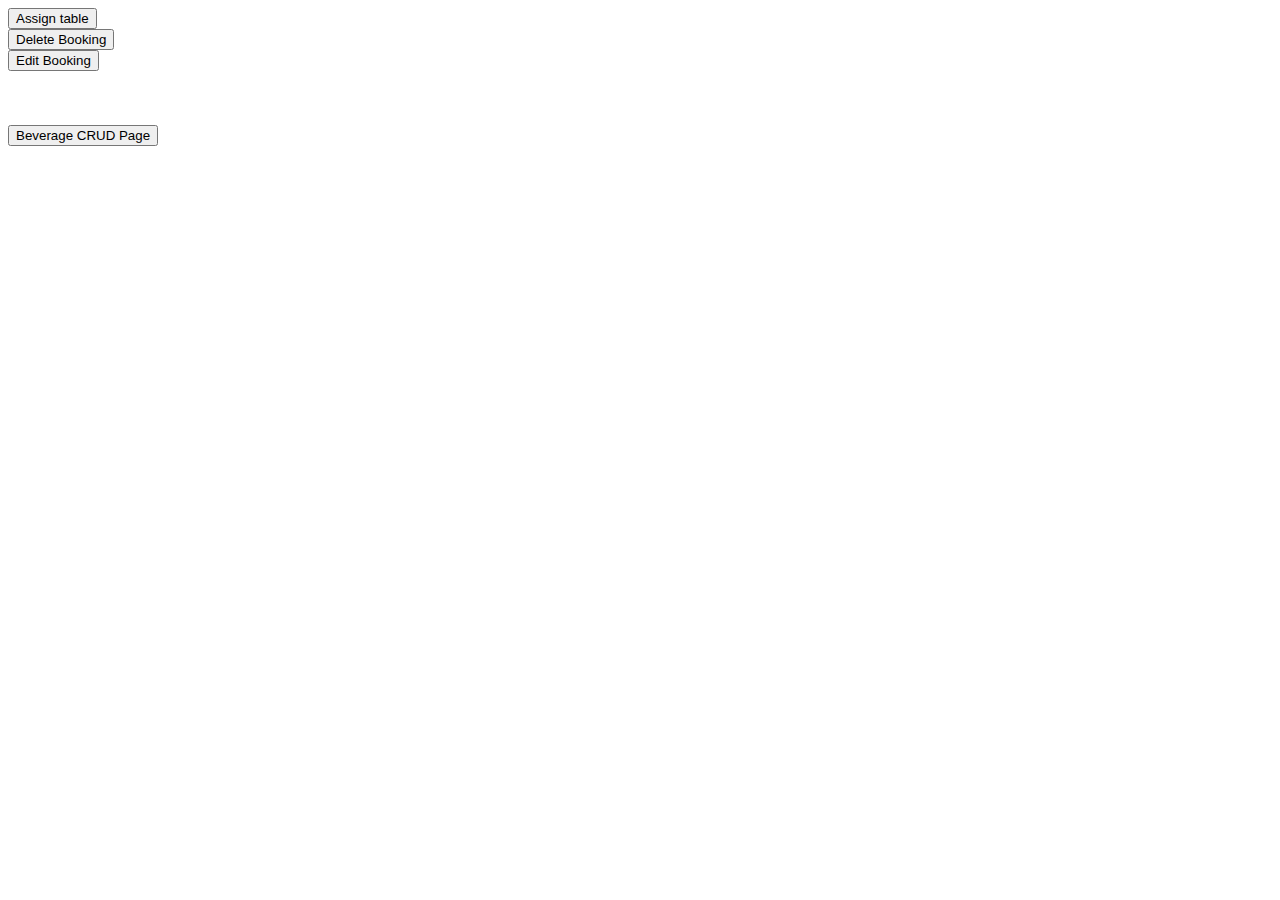
==== src/main/resources/templates/adminview.html @ 9946800a "Add beverage management functionality and redesign front-end" ====
<!DOCTYPE html>
<html lang="en">
<head>
    <meta charset="UTF-8">
    <title>Title</title>
    <link rel="stylesheet">
</head>
<body>
<tr id="block" th:each="reservation, stat : ${reservation}">
    <td th:text="${reservation.name}"></td>
    <td th:text="${reservation.companyName}"></td>
    <td th:text="${reservation.reservationDate}"></td>
    <td th:text="${reservation.time}"></td>
    <td th:text="' - Duration: ' + ${reservation.durationInHours}"></td>
    <td th:text="' - Number of Seats: ' + ${reservation.numberOfSeats}"></td>
    <td th:text="' - Unassigned Seats: ' + (${reservation.numberOfSeats - sumOfAssignedSeats[stat.index]})"></td>

    <td>
        <form class="buttonform" th:action="@{'/'+ ${adminUrl} + '/assigntable'}" th:object="${reservation}" method="post">
            <button type="submit">Assign table</button>
            <!-- Optional hidden input field -->
            <input type="hidden" name="reservationUrl" th:value="${reservation.url}" />
        </form>
    </td>

    <td>
        <form class="buttonform" th:action="@{'/'+ ${adminUrl} + '/deletebooking'}" th:object="${reservation}" method="post">
            <button type="submit">Delete Booking</button>
            <input type="hidden" name="reservationUrl" th:value="${reservation.url}" />
        </form>
    </td>

    <td>
        <form class="buttonform" th:action="@{'/'+ ${adminUrl} + '/editbooking'}" th:object="${reservation}" method="post">
            <button type="submit">Edit Booking</button>
            <input type="hidden" name="reservationUrl" th:value="${reservation.url}" />
        </form>
    </td>
    <br> <br> <br>


</tr>

<div>
    <form class="buttonform" th:action="@{'/'+ ${adminUrl} + '/redirecttobeveragecrud'}" th:object="${reservation}" method="post">
        <button type="submit">Beverage CRUD Page</button>
    </form>
</div>

</body>
</html>
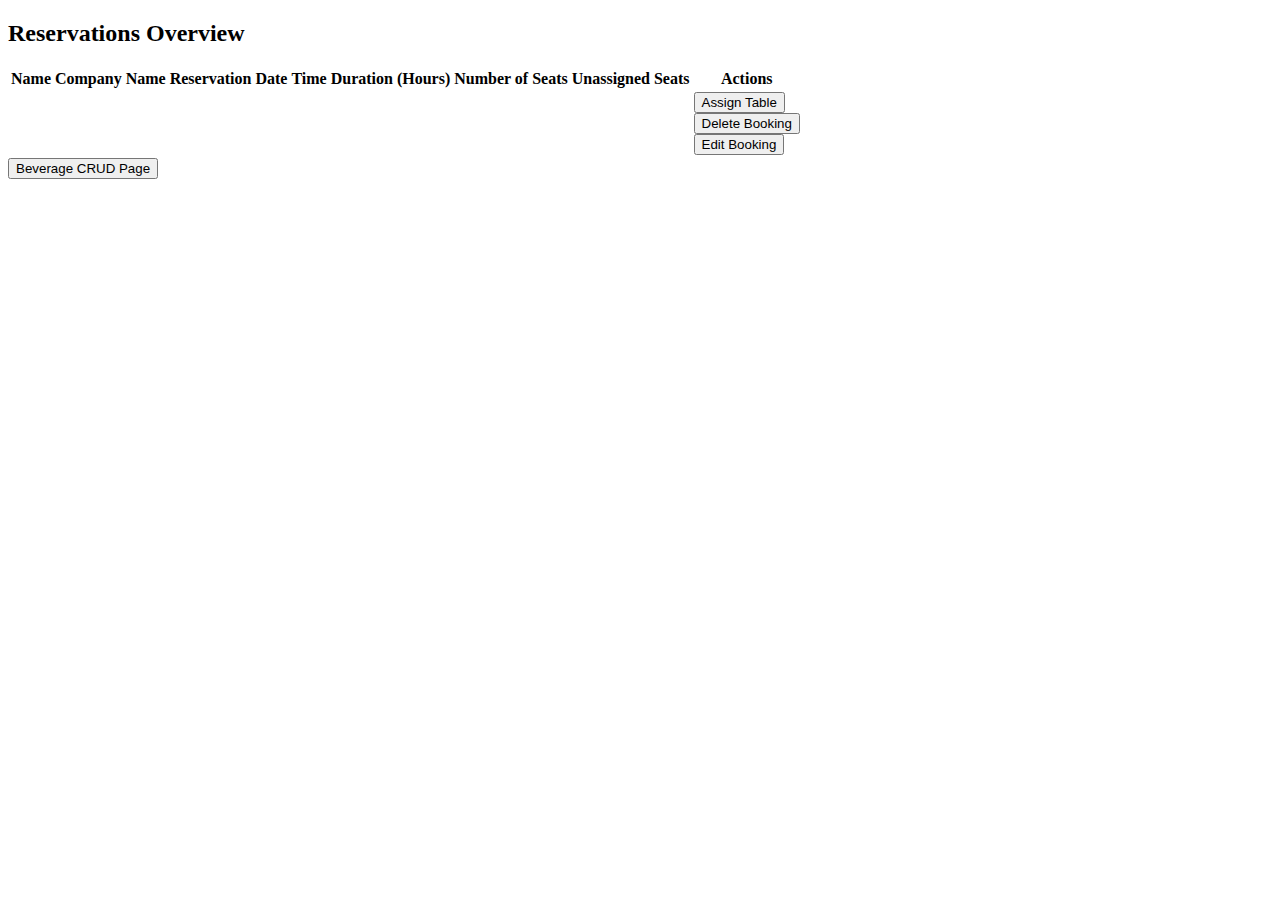
==== commit 9ce8b1ac: "Add styling and structure improvements to templates" ====
--- a/src/main/resources/templates/adminview.html
+++ b/src/main/resources/templates/adminview.html
@@ -2,50 +2,57 @@
 <html lang="en">
 <head>
     <meta charset="UTF-8">
-    <title>Title</title>
-    <link rel="stylesheet">
+    <title>Admin Reservation Management</title>
+    <link rel="stylesheet" th:href="@{/resources/static/stylesheet.css}">
 </head>
 <body>
-<tr id="block" th:each="reservation, stat : ${reservation}">
-    <td th:text="${reservation.name}"></td>
-    <td th:text="${reservation.companyName}"></td>
-    <td th:text="${reservation.reservationDate}"></td>
-    <td th:text="${reservation.time}"></td>
-    <td th:text="' - Duration: ' + ${reservation.durationInHours}"></td>
-    <td th:text="' - Number of Seats: ' + ${reservation.numberOfSeats}"></td>
-    <td th:text="' - Unassigned Seats: ' + (${reservation.numberOfSeats - sumOfAssignedSeats[stat.index]})"></td>
+<div class="admin-container">
+    <h2>Reservations Overview</h2>
+    <table class="reservations-table">
+        <thead>
+        <tr>
+            <th>Name</th>
+            <th>Company Name</th>
+            <th>Reservation Date</th>
+            <th>Time</th>
+            <th>Duration (Hours)</th>
+            <th>Number of Seats</th>
+            <th>Unassigned Seats</th>
+            <th>Actions</th>
+        </tr>
+        </thead>
+        <tbody>
+        <tr th:each="reservation, stat : ${reservation}">
+            <td th:text="${reservation.name}"></td>
+            <td th:text="${reservation.companyName}"></td>
+            <td th:text="${reservation.reservationDate}"></td>
+            <td th:text="${reservation.time}"></td>
+            <td th:text="${reservation.durationInHours}"></td>
+            <td th:text="${reservation.numberOfSeats}"></td>
+            <td th:text="${reservation.numberOfSeats - sumOfAssignedSeats[stat.index]}"></td>
+            <td class="action-buttons">
+                <form th:action="@{'/'+ ${adminUrl} + '/assigntable'}" th:object="${reservation}" method="post" class="inline-form">
+                    <button type="submit" class="btn">Assign Table</button>
+                    <input type="hidden" name="reservationUrl" th:value="${reservation.url}" />
+                </form>
+                <form th:action="@{'/'+ ${adminUrl} + '/deletebooking'}" th:object="${reservation}" method="post" class="inline-form">
+                    <button type="submit" class="btn btn-danger">Delete Booking</button>
+                    <input type="hidden" name="reservationUrl" th:value="${reservation.url}" />
+                </form>
+                <form th:action="@{'/'+ ${adminUrl} + '/editbooking'}" th:object="${reservation}" method="post" class="inline-form">
+                    <button type="submit" class="btn btn-secondary">Edit Booking</button>
+                    <input type="hidden" name="reservationUrl" th:value="${reservation.url}" />
+                </form>
+            </td>
+        </tr>
+        </tbody>
+    </table>
 
-    <td>
-        <form class="buttonform" th:action="@{'/'+ ${adminUrl} + '/assigntable'}" th:object="${reservation}" method="post">
-            <button type="submit">Assign table</button>
-            <!-- Optional hidden input field -->
-            <input type="hidden" name="reservationUrl" th:value="${reservation.url}" />
+    <div class="centerDiv">
+        <form th:action="@{'/'+ ${adminUrl} + '/redirecttobeveragecrud'}" method="post">
+            <button type="submit" class="btn btn-secondary">Beverage CRUD Page</button>
         </form>
-    </td>
-
-    <td>
-        <form class="buttonform" th:action="@{'/'+ ${adminUrl} + '/deletebooking'}" th:object="${reservation}" method="post">
-            <button type="submit">Delete Booking</button>
-            <input type="hidden" name="reservationUrl" th:value="${reservation.url}" />
-        </form>
-    </td>
-
-    <td>
-        <form class="buttonform" th:action="@{'/'+ ${adminUrl} + '/editbooking'}" th:object="${reservation}" method="post">
-            <button type="submit">Edit Booking</button>
-            <input type="hidden" name="reservationUrl" th:value="${reservation.url}" />
-        </form>
-    </td>
-    <br> <br> <br>
-
-
-</tr>
-
-<div>
-    <form class="buttonform" th:action="@{'/'+ ${adminUrl} + '/redirecttobeveragecrud'}" th:object="${reservation}" method="post">
-        <button type="submit">Beverage CRUD Page</button>
-    </form>
+    </div>
 </div>
-
 </body>
-</html>+</html>
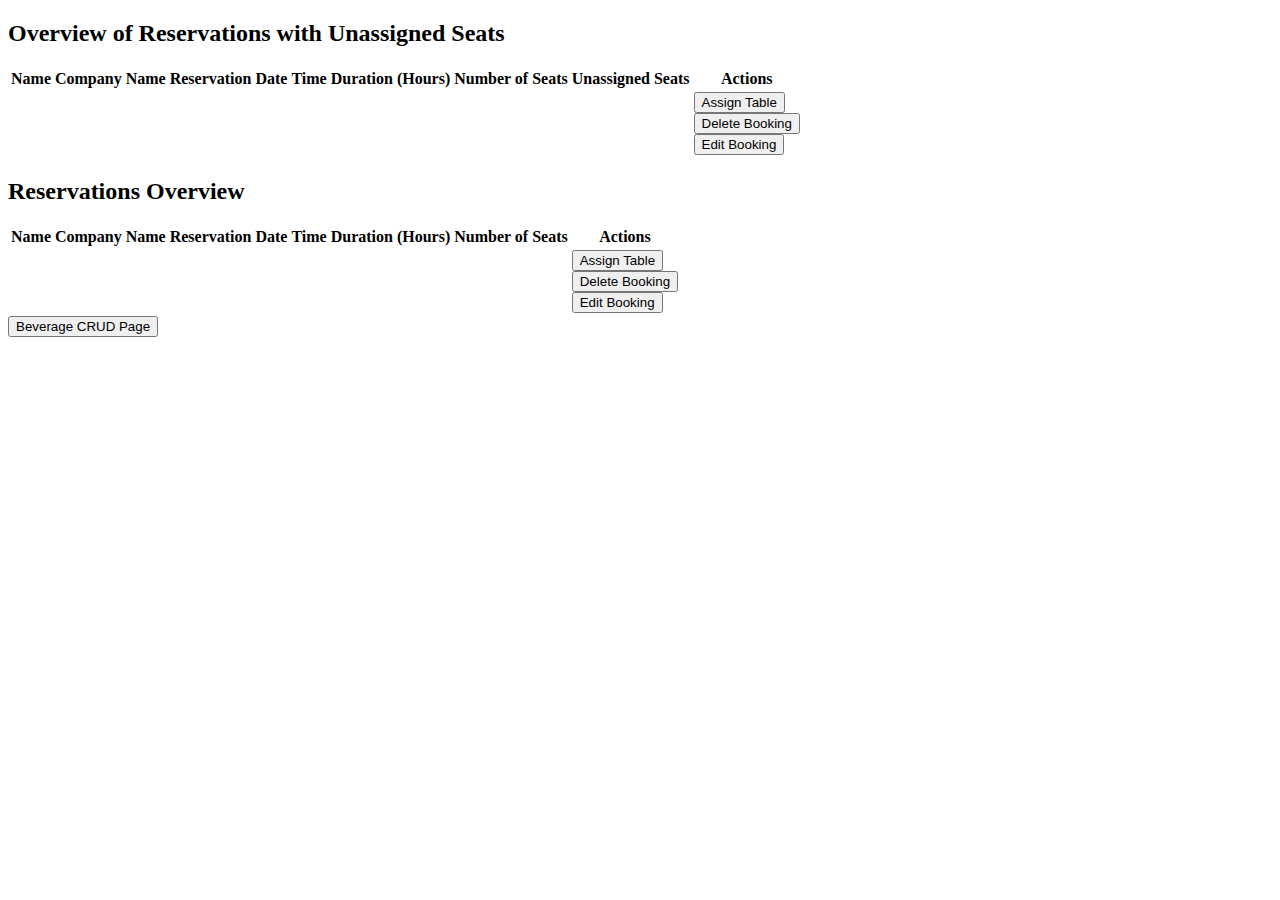
==== commit 019f8de2: "Add comprehensive styling and admin functionalities" ====
--- a/src/main/resources/templates/adminview.html
+++ b/src/main/resources/templates/adminview.html
@@ -7,7 +7,7 @@
 </head>
 <body>
 <div class="admin-container">
-    <h2>Reservations Overview</h2>
+    <h2>Overview of Reservations with Unassigned Seats</h2>
     <table class="reservations-table">
         <thead>
         <tr>
@@ -48,6 +48,47 @@
         </tbody>
     </table>
 
+
+
+    <h2>Reservations Overview</h2>
+    <table class="reservations-table">
+        <thead>
+        <tr>
+            <th>Name</th>
+            <th>Company Name</th>
+            <th>Reservation Date</th>
+            <th>Time</th>
+            <th>Duration (Hours)</th>
+            <th>Number of Seats</th>
+            <th>Actions</th>
+        </tr>
+        </thead>
+        <tbody>
+        <tr th:each="reservation, stat : ${listOfUpcomingReservations}">
+            <td th:text="${reservation.name}"></td>
+            <td th:text="${reservation.companyName}"></td>
+            <td th:text="${reservation.reservationDate}"></td>
+            <td th:text="${reservation.time}"></td>
+            <td th:text="${reservation.durationInHours}"></td>
+            <td th:text="${reservation.numberOfSeats}"></td>
+            <td class="action-buttons">
+                <form th:action="@{'/'+ ${adminUrl} + '/assigntable'}" th:object="${reservation}" method="post" class="inline-form">
+                    <button type="submit" class="btn">Assign Table</button>
+                    <input type="hidden" name="reservationUrl" th:value="${reservation.url}" />
+                </form>
+                <form th:action="@{'/'+ ${adminUrl} + '/deletebooking'}" th:object="${reservation}" method="post" class="inline-form">
+                    <button type="submit" class="btn btn-danger">Delete Booking</button>
+                    <input type="hidden" name="reservationUrl" th:value="${reservation.url}" />
+                </form>
+                <form th:action="@{'/'+ ${adminUrl} + '/editbooking'}" th:object="${reservation}" method="post" class="inline-form">
+                    <button type="submit" class="btn btn-secondary">Edit Booking</button>
+                    <input type="hidden" name="reservationUrl" th:value="${reservation.url}" />
+                </form>
+            </td>
+        </tr>
+        </tbody>
+    </table>
+
     <div class="centerDiv">
         <form th:action="@{'/'+ ${adminUrl} + '/redirecttobeveragecrud'}" method="post">
             <button type="submit" class="btn btn-secondary">Beverage CRUD Page</button>
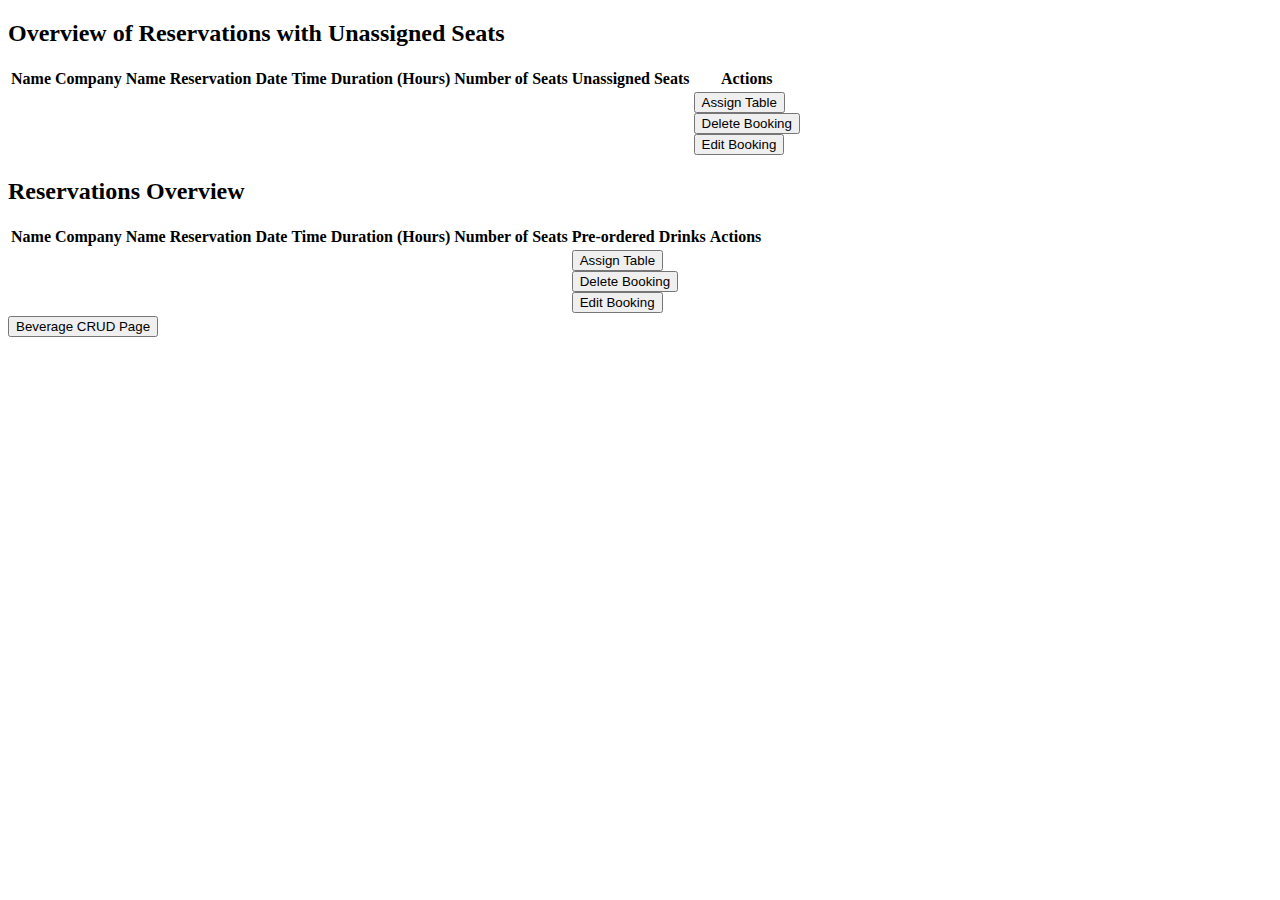
==== commit 781fc2cf: "Add beverage reservations to admin front page." ====
--- a/src/main/resources/templates/adminview.html
+++ b/src/main/resources/templates/adminview.html
@@ -60,6 +60,7 @@
             <th>Time</th>
             <th>Duration (Hours)</th>
             <th>Number of Seats</th>
+            <th>Pre-ordered Drinks</th>
             <th>Actions</th>
         </tr>
         </thead>
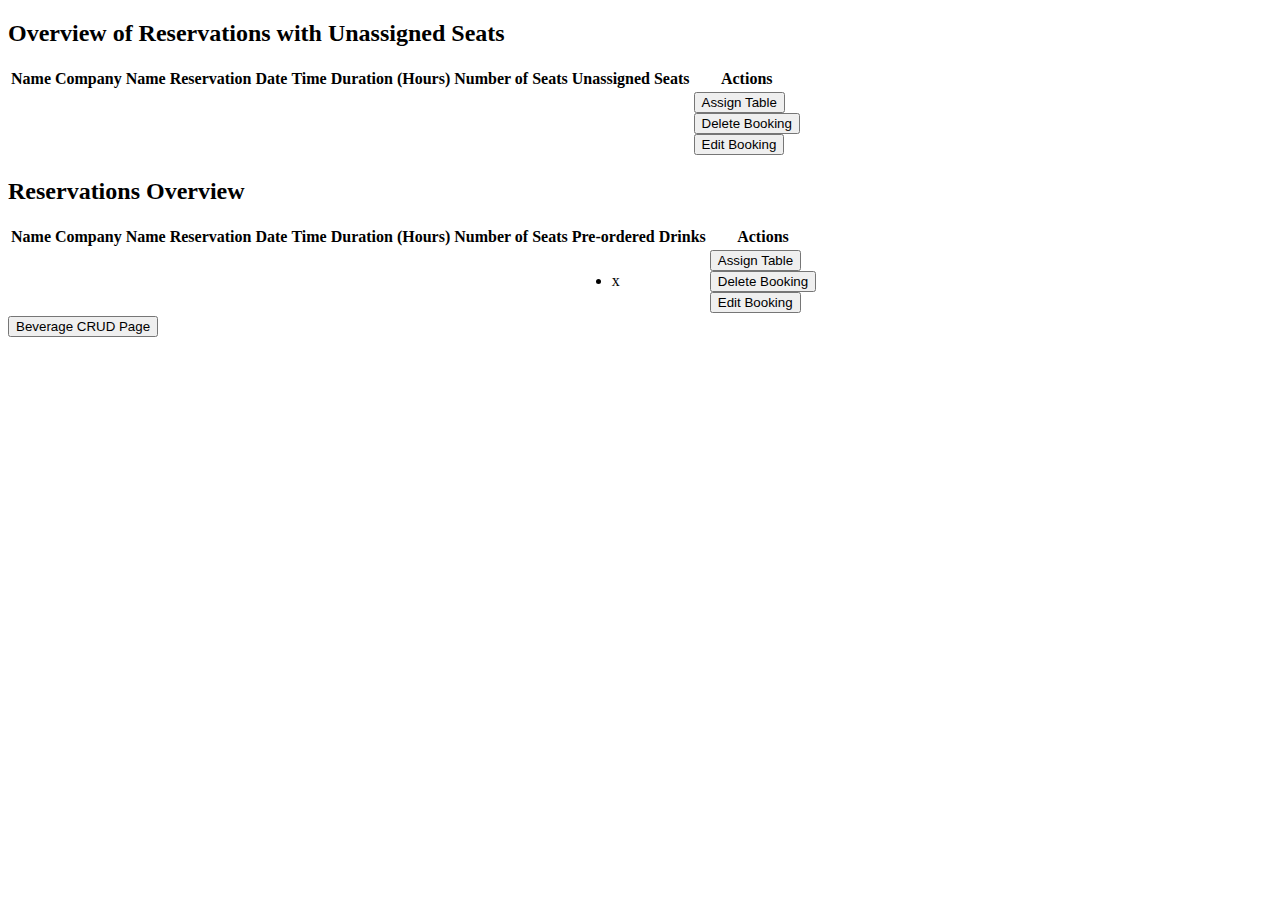
==== commit b1d7147e: "Add drinks mapping to admin view" ====
--- a/src/main/resources/templates/adminview.html
+++ b/src/main/resources/templates/adminview.html
@@ -72,6 +72,13 @@
             <td th:text="${reservation.time}"></td>
             <td th:text="${reservation.durationInHours}"></td>
             <td th:text="${reservation.numberOfSeats}"></td>
+            <td>
+                <ul th:if="${drinksMap[reservation.id] != null}" th:each="drink : ${drinksMap[reservation.id]}">
+                    <li>
+                        <span th:text="${drink.name}"></span> x <span th:text="${drink.quantity}"></span>
+                    </li>
+                </ul>
+            </td>
             <td class="action-buttons">
                 <form th:action="@{'/'+ ${adminUrl} + '/assigntable'}" th:object="${reservation}" method="post" class="inline-form">
                     <button type="submit" class="btn">Assign Table</button>
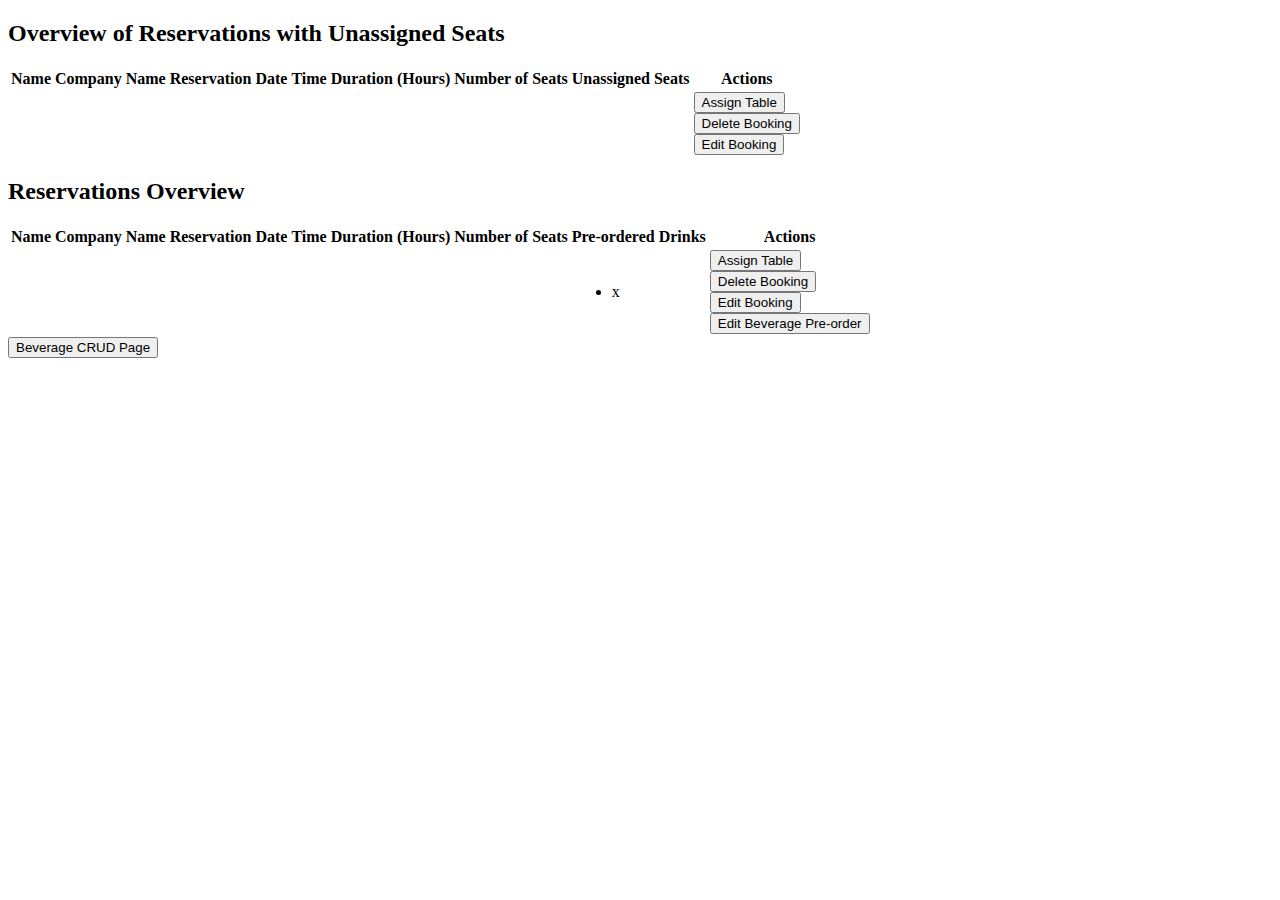
==== commit 2dc179b5: "Add feature to edit beverage reservations" ====
--- a/src/main/resources/templates/adminview.html
+++ b/src/main/resources/templates/adminview.html
@@ -92,6 +92,10 @@
                     <button type="submit" class="btn btn-secondary">Edit Booking</button>
                     <input type="hidden" name="reservationUrl" th:value="${reservation.url}" />
                 </form>
+                <form th:action="@{'/'+ ${adminUrl} + '/editbeveragepreorder'}" th:object="${reservation}" method="post" class="inline-form">
+                    <button type="submit" class="btn btn-secondary">Edit Beverage Pre-order</button>
+                    <input type="hidden" name="reservationUrl" th:value="${reservation.url}" />
+                </form>
             </td>
         </tr>
         </tbody>
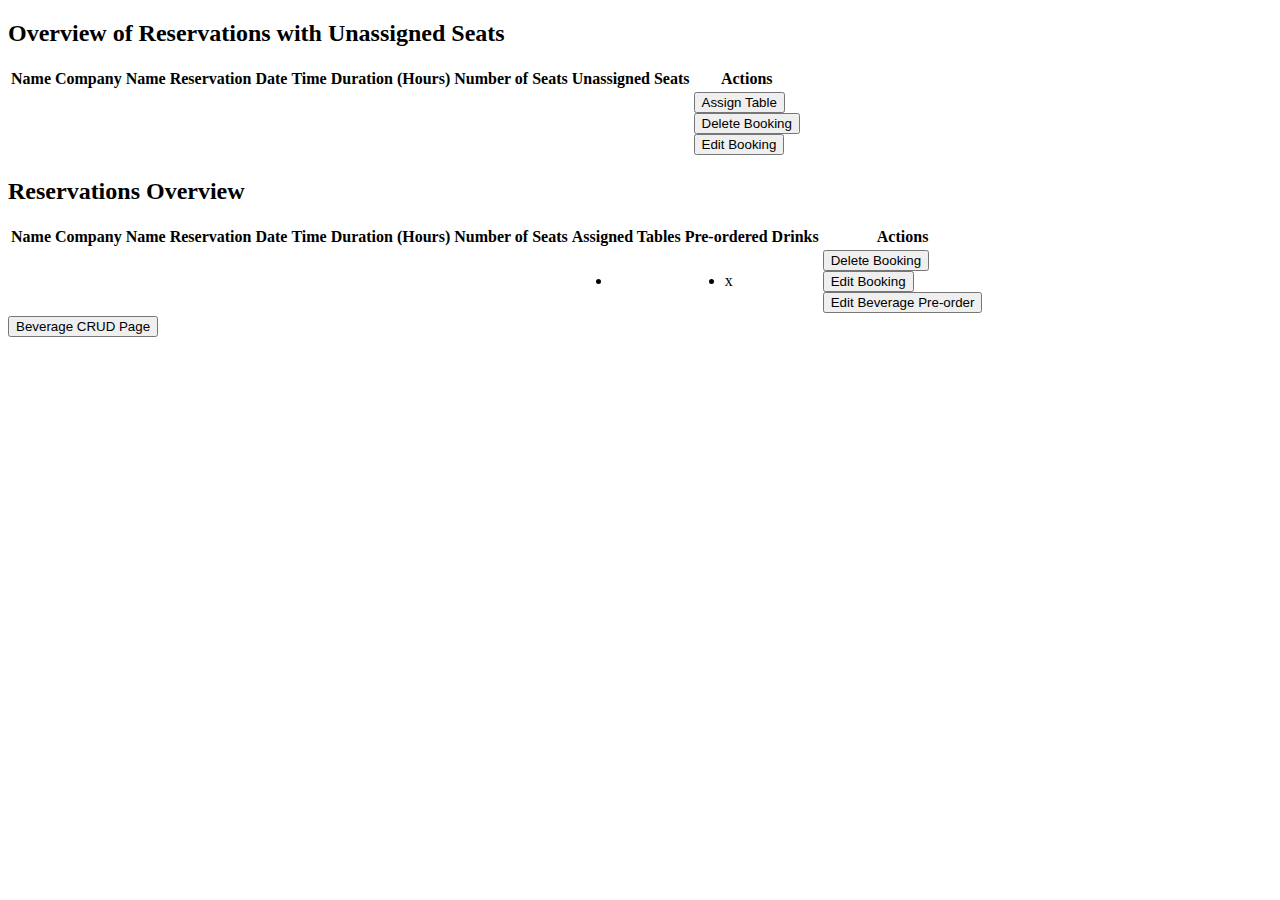
==== commit 44f12cff: "Add table assignment functionality to reservations" ====
--- a/src/main/resources/templates/adminview.html
+++ b/src/main/resources/templates/adminview.html
@@ -60,6 +60,7 @@
             <th>Time</th>
             <th>Duration (Hours)</th>
             <th>Number of Seats</th>
+            <th>Assigned Tables</th>
             <th>Pre-ordered Drinks</th>
             <th>Actions</th>
         </tr>
@@ -73,6 +74,14 @@
             <td th:text="${reservation.durationInHours}"></td>
             <td th:text="${reservation.numberOfSeats}"></td>
             <td>
+                <ul th:if="${tablesByReservation[reservation.id] != null}"
+                    th:each="table : ${tablesByReservation[reservation.id]}">
+                    <li>
+                        <span th:text="'Table ' + ${table.tableNumber}"></span>
+                    </li>
+                </ul>
+            </td>
+            <td>
                 <ul th:if="${drinksMap[reservation.id] != null}" th:each="drink : ${drinksMap[reservation.id]}">
                     <li>
                         <span th:text="${drink.name}"></span> x <span th:text="${drink.quantity}"></span>
@@ -80,10 +89,6 @@
                 </ul>
             </td>
             <td class="action-buttons">
-                <form th:action="@{'/'+ ${adminUrl} + '/assigntable'}" th:object="${reservation}" method="post" class="inline-form">
-                    <button type="submit" class="btn">Assign Table</button>
-                    <input type="hidden" name="reservationUrl" th:value="${reservation.url}" />
-                </form>
                 <form th:action="@{'/'+ ${adminUrl} + '/deletebooking'}" th:object="${reservation}" method="post" class="inline-form">
                     <button type="submit" class="btn btn-danger">Delete Booking</button>
                     <input type="hidden" name="reservationUrl" th:value="${reservation.url}" />
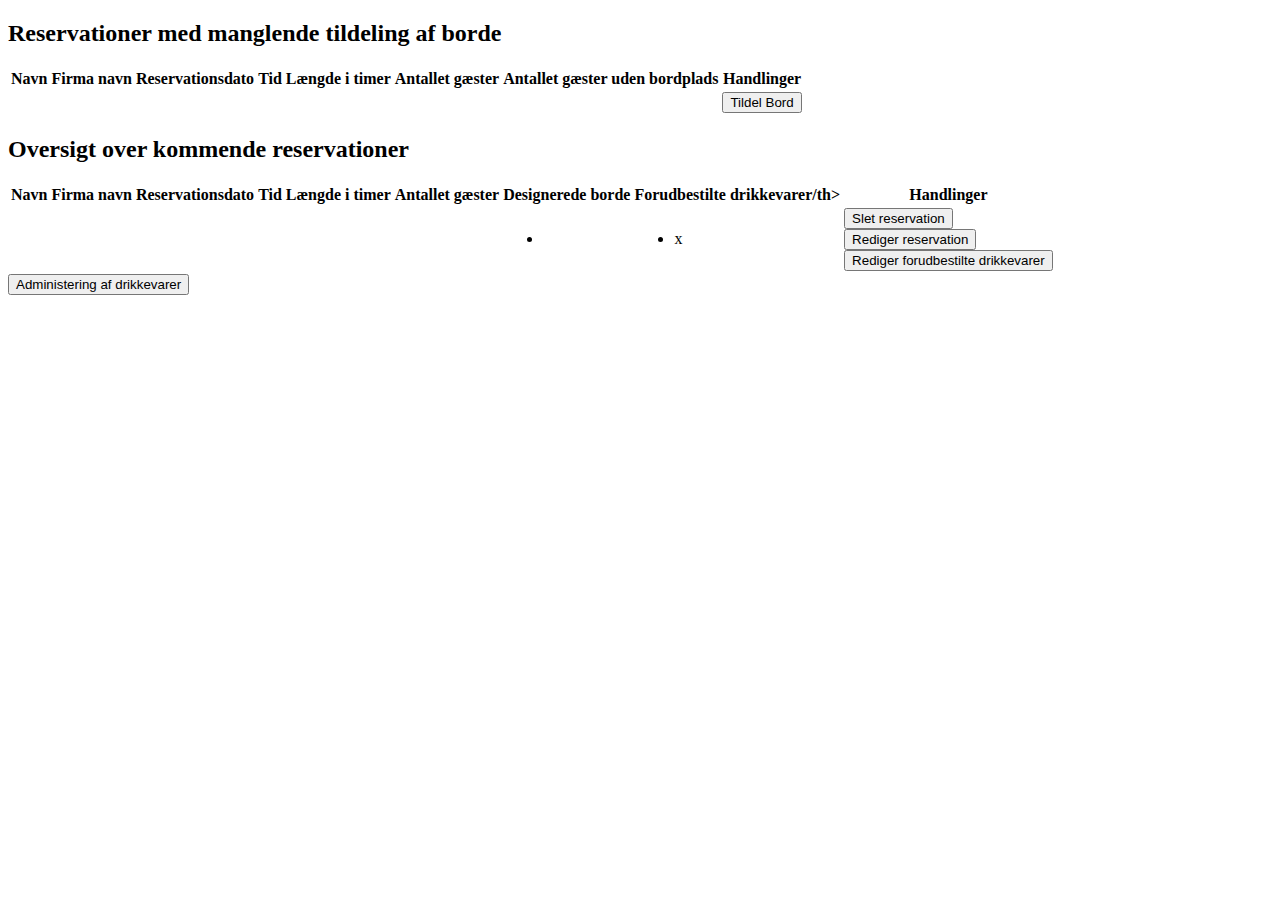
==== commit ef251d54: "Add background image and update UI for Danish localization" ====
--- a/src/main/resources/templates/adminview.html
+++ b/src/main/resources/templates/adminview.html
@@ -7,18 +7,18 @@
 </head>
 <body>
 <div class="admin-container">
-    <h2>Overview of Reservations with Unassigned Seats</h2>
+    <h2>Reservationer med manglende tildeling af borde</h2>
     <table class="reservations-table">
         <thead>
         <tr>
-            <th>Name</th>
-            <th>Company Name</th>
-            <th>Reservation Date</th>
-            <th>Time</th>
-            <th>Duration (Hours)</th>
-            <th>Number of Seats</th>
-            <th>Unassigned Seats</th>
-            <th>Actions</th>
+            <th>Navn</th>
+            <th>Firma navn</th>
+            <th>Reservationsdato</th>
+            <th>Tid</th>
+            <th>Længde i timer</th>
+            <th>Antallet gæster</th>
+            <th>Antallet gæster uden bordplads</th>
+            <th>Handlinger</th>
         </tr>
         </thead>
         <tbody>
@@ -32,16 +32,9 @@
             <td th:text="${reservation.numberOfSeats - sumOfAssignedSeats[stat.index]}"></td>
             <td class="action-buttons">
                 <form th:action="@{'/'+ ${adminUrl} + '/assigntable'}" th:object="${reservation}" method="post" class="inline-form">
-                    <button type="submit" class="btn">Assign Table</button>
+                    <button type="submit" class="btn">Tildel Bord</button>
                     <input type="hidden" name="reservationUrl" th:value="${reservation.url}" />
                 </form>
-                <form th:action="@{'/'+ ${adminUrl} + '/deletebooking'}" th:object="${reservation}" method="post" class="inline-form">
-                    <button type="submit" class="btn btn-danger">Delete Booking</button>
-                    <input type="hidden" name="reservationUrl" th:value="${reservation.url}" />
-                </form>
-                <form th:action="@{'/'+ ${adminUrl} + '/editbooking'}" th:object="${reservation}" method="post" class="inline-form">
-                    <button type="submit" class="btn btn-secondary">Edit Booking</button>
-                    <input type="hidden" name="reservationUrl" th:value="${reservation.url}" />
                 </form>
             </td>
         </tr>
@@ -50,19 +43,19 @@
 
 
 
-    <h2>Reservations Overview</h2>
+    <h2>Oversigt over kommende reservationer</h2>
     <table class="reservations-table">
         <thead>
         <tr>
-            <th>Name</th>
-            <th>Company Name</th>
-            <th>Reservation Date</th>
-            <th>Time</th>
-            <th>Duration (Hours)</th>
-            <th>Number of Seats</th>
-            <th>Assigned Tables</th>
-            <th>Pre-ordered Drinks</th>
-            <th>Actions</th>
+            <th>Navn</th>
+            <th>Firma navn</th>
+            <th>Reservationsdato</th>
+            <th>Tid</th>
+            <th>Længde i timer</th>
+            <th>Antallet gæster</th>
+            <th>Designerede borde</th>
+            <th>Forudbestilte drikkevarer/th>
+            <th>Handlinger</th>
         </tr>
         </thead>
         <tbody>
@@ -90,15 +83,15 @@
             </td>
             <td class="action-buttons">
                 <form th:action="@{'/'+ ${adminUrl} + '/deletebooking'}" th:object="${reservation}" method="post" class="inline-form">
-                    <button type="submit" class="btn btn-danger">Delete Booking</button>
+                    <button type="submit" class="btn btn-danger">Slet reservation</button>
                     <input type="hidden" name="reservationUrl" th:value="${reservation.url}" />
                 </form>
                 <form th:action="@{'/'+ ${adminUrl} + '/editbooking'}" th:object="${reservation}" method="post" class="inline-form">
-                    <button type="submit" class="btn btn-secondary">Edit Booking</button>
+                    <button type="submit" class="btn btn-secondary">Rediger reservation</button>
                     <input type="hidden" name="reservationUrl" th:value="${reservation.url}" />
                 </form>
                 <form th:action="@{'/'+ ${adminUrl} + '/editbeveragepreorder'}" th:object="${reservation}" method="post" class="inline-form">
-                    <button type="submit" class="btn btn-secondary">Edit Beverage Pre-order</button>
+                    <button type="submit" class="btn btn-secondary">Rediger forudbestilte drikkevarer</button>
                     <input type="hidden" name="reservationUrl" th:value="${reservation.url}" />
                 </form>
             </td>
@@ -108,7 +101,7 @@
 
     <div class="centerDiv">
         <form th:action="@{'/'+ ${adminUrl} + '/redirecttobeveragecrud'}" method="post">
-            <button type="submit" class="btn btn-secondary">Beverage CRUD Page</button>
+            <button type="submit" class="btn btn-secondary">Administering af drikkevarer</button>
         </form>
     </div>
 </div>
